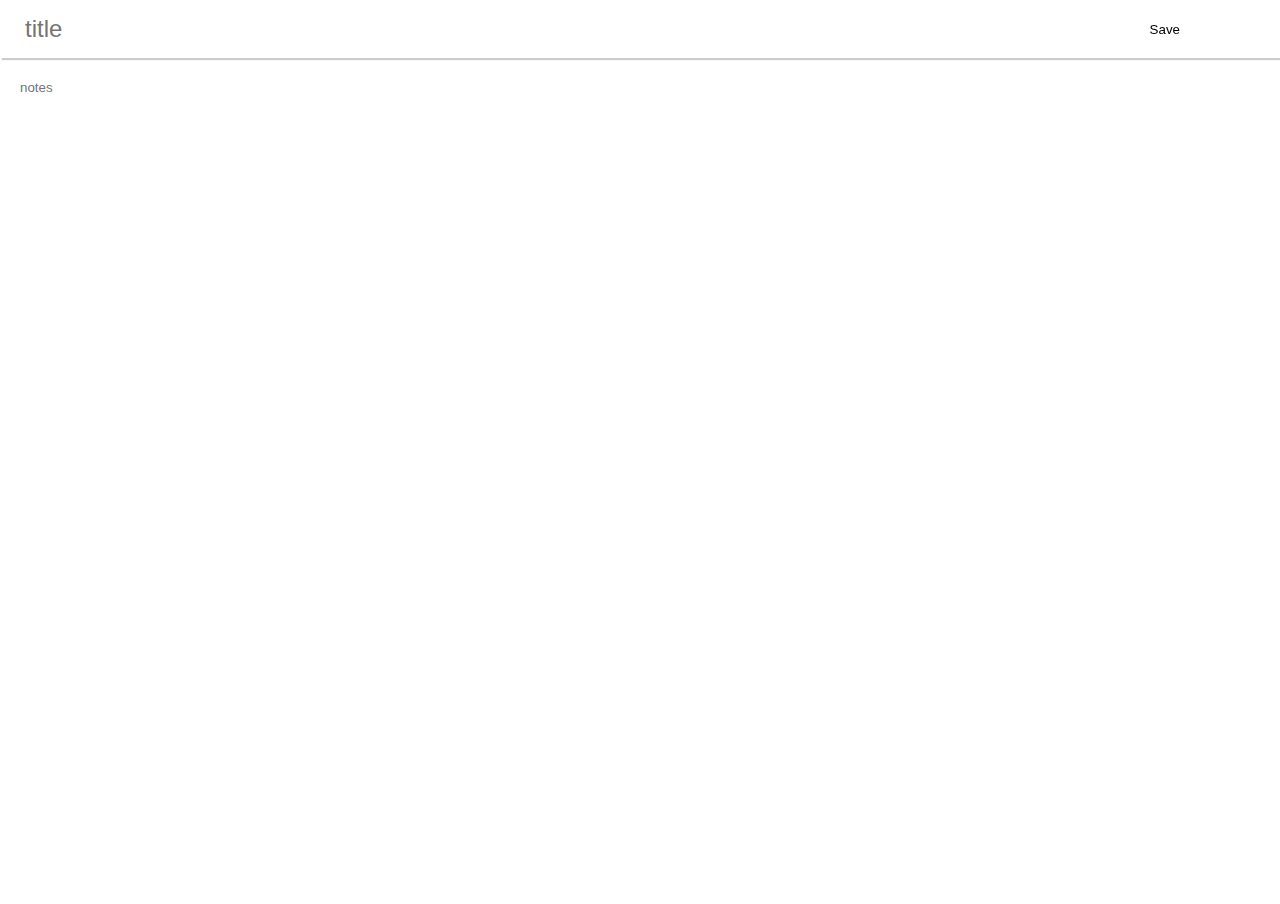
==== note.html @ 9aa4172c "Add files via upload" ====
<!DOCTYPE html>
<html>

<head>
  <meta charset="UTF-8">
  <meta name="viewport" content="width=device-width, initial-scale=1">

  <link rel="stylesheet" href="https://cdnjs.cloudflare.com/ajax/libs/font-awesome/6.6.0/css/all.min.css" integrity="sha512-Kc323vGBEqzTmouAECnVceyQqyqdsSiqLQISBL29aUW4U/M7pSPA/gEUZQqv1cwx4OnYxTxve5UMg5GT6L4JJg==" crossorigin="anonymous" referrerpolicy="no-referrer" />
  <link rel="stylesheet" href="style.css">
  <title>New note</title>
</head>

<body>
  <header class="note-header">
      <input type="text" placeholder="title" class="note_title">
      <div class="left">
        <button type="submit">Save</button>
        <button><i class="fa-solid fa-paperclip"></i></button>
        <button><i class="fa-solid fa-ellipsis-vertical"></i></button>
      </div>  
  </header>
  <textarea class="main_note" name="" id="inputFiled" placeholder="notes"></textarea>
  <section class="toolbar" id="toolbar">
      <button><i class="fa-solid fa-unlock"></i></button>
      <button><i class="fa-solid fa-arrow-rotate-left"></i></button>
      <button><i class="fa-solid fa-arrow-rotate-right"></i></button>
      <button><i class="fa-solid fa-text-height"></i></button>
      <button><i class="fa-solid fa-bold"></i></button>
      <input type="color">
      <input type="color">
      <input type="color">
      <button><i class="fa-solid fa-italic"></i></button>
      <button><i class="fa-solid fa-align-left"></i></button>
      <button><i class="fa-solid fa-align-justify"></i></button>
      <button><i class="fa-solid fa-align-right"></i></button>
      <button><i class="fa-solid fa-list"></i></button>
  </section>
  <script src="script.js"></script>
</body>

</html>
---- style.css ----
* {
  font-family: Arial, sans-serif;
  outline: none;
  margin: 0;
  padding: 0;
  text-decoration: none;
  box-sizing: border-box;
  user-select: none;
  -webkit-tap-highlight-color: transparent;
}
*:focus {
  outline: none;
}
:root {
  --main-clr: #fff;
  --title-clr: #000;
  --par-clr: #3e3e3e;
  --icon-clr: #26262d;
  --folder-clr: #47484e;
  --folder-background-clr: #e7e7e9;
  --activetion-clr: #ff0000;
  --add-btn-clr: #ff0000;
}
body {
  background-color: var(--main-clr);
}
/*** header ***/
.index-header {
  display: flex;
  flex-direction: column;
  text-align: center;
  padding: 60px 0;
}
header h1 {
  color: var(--title-clr);
  font-size: 1.8rem;
  font-weight: 500;
}
header p {
  color: var(--par-clr);
  font-size: 0.8rem;
  font-weight: 500;
}
/*** action bar ***/
.action-bar {
  display: flex;
  justify-content: space-between;
  padding: 20px;
  align-items: center;
}

.action-bar button {
  font-size: 1.2rem;
  color: var(--icon-clr);
  cursor: pointer;
  padding: 5px;
  border: none;
  background-color: transparent;
}

.action-bar button:active {
  color: var(--activetion-clr);
}
.action-bar .action-btn {
  display: flex;
  gap: 20px;
}
/*** top ***/
.top {
  display: flex;
  gap: 10px;
  padding: 20px;
}
.top i {
  font-size: 1.2rem;
  color: var(--icon-clr);
}
.top p {
  font-size: 1rem;
  color: var(--title-clr);
  padding-left: 5px;
}
/*** Folders section ***/
.folders_section {
  display: flex;
  flex-direction: column;
  padding: 5px 20px;
}
.folders_section .folders_title {
  display: flex;
  gap: 10px;
  padding: 20px 0;
}
.folders_section .folders_cards {
  display: flex;
  flex-wrap: wrap;
  flex: 1;
  gap: 10px;
  padding: 5px 20px;
}
.folders_section .folders_cards .card {
  display: flex;
  flex-wrap: wrap;
  position: relative;
  flex-direction: column;
  padding: 5px 5px 5px 10px;
  background-color: var(--folder-background-clr);
  width: 75px;
  height: 55px;
  border-radius: 10px;
  justify-content: space-between;
  cursor: pointer;
}

.folders_section .folders_cards .card p {
  font-size: 0.7rem;
  font-weight: 400;
  color: var(--par-clr);
}
.folders_section .folders_cards .card h3 {
  /** 15 **/
  font-size: 0.7rem;
  font-weight: 500;
  color: var(--title-clr);
}
.folders_section .folders_cards .card button {
  position: absolute;
  top: 0;
  right: 0;
  width: 30px;
  height: 8px;
  background-color: var(--folder-clr);
  border-radius: 0 10px 0 10px;
  cursor: pointer;
}
/* add new folder */
.folders_section .folders_cards .add_new_folder {
  background-color: transparent;
  width: 55px;
  height: 55px;
  border: none;
  border-radius: 50%;
  cursor: pointer;
}
.folders_section .folders_cards .add_new_folder i {
  font-size: 2.5rem;
  color: var(--folder-clr);
}
.folders_section .folders_cards .add_new_folder:active {
  background-color: var(--activetion-clr);
}
/*** Notes section ***/
.notes_section {
  display: flex;
  flex-direction: column;
  padding: 5px 20px;
}
.notes_section .notes_title {
  display: flex;
  gap: 10px;
  padding: 20px 0;
}

.notes_section .notes_cards {
  display: flex;
  flex-wrap: wrap;
  flex: 1;
  gap: 15px;
  padding: 5px 20px;
}
.notes_section .notes_cards .card {
  display: flex;
  flex-wrap: wrap;
  position: relative;
  flex-direction: column;
  padding: 5px 5px 5px 10px;
  background-color: var(--folder-background-clr);
  width: 100px;
  height: 120px;
  border-radius: 5px;
  justify-content: space-between;
  cursor: pointer;
}

/*** add button ***/
.add-btn {
  display: flex;
  position: fixed;
  bottom: 70px;
  right: 30px;
  padding: 20px;
  border: none;
  border-radius: 50%;
  color: var(--add-btn-clr);
  background-color: var(--main-clr);
  z-index: 999;
}
/*** side bar ***/
.side_bar {
  display: flex;
  flex-direction: column;
  position: fixed;
  top: 20px;
  left: 0;
  width: 90%;
  /* max-width: 240px; */
  height: 96vh;
  background-color: #f3f3f5;
  padding: 20px;
  border-radius: 0 15px 15px 0;
  display: none;
}
.side_bar .settings_btn {
  position: absolute;
  top: 30px;
  right: 30px;
  font-size: 1rem;
  border: none;
  cursor: pointer;
  color: var(--icon-clr);
}
.side_bar .settings_btn:active {
  color: var(--activetion-clr);
}

.side_bar .notes_info {
  display: flex;
  flex-direction: column;
  padding-top: 50px;
  gap: 10px;
}
.side_bar .notes_info .options {
  display: flex;
  justify-content: space-between;
  align-items: center;
  border: none;
  cursor: pointer;
  font-size: 1.5rem;
  background-color: transparent;
  padding: 10px;
  border-radius: 15px;
}
.side_bar .notes_info .options:active {
  background-color: var(--activetion-clr);
}
.side_bar .notes_info .options .option_name {
  display: flex;
  align-items: center;
  gap: 30px;
}
.side_bar .notes_info .options .option_name i {
  color: var(--icon-clr);
}
.side_bar .notes_info .options .option_name p {
  color: var(--title-clr);
}
.side_bar .notes_info .options p {
  color: var(--par-clr);
  font-size: 1rem;
  font-weight: 600;
}
.side_bar .notes_info .mamage_folders_btn {
  padding: 10px;
  margin: 0 20px;
  border: none;
  border-radius: 15px;
  background-color: rgb(189, 183, 173);
}

/****************************/
/***** creat a new note *****/
.note-header {
  display: flex;
  justify-content: space-between;
  position: fixed;
  top: 0;
  width: 100%;
  padding: 5px 15px;
  align-items: center;
  background-color: var(--main-clr);
  box-shadow: 2px 2px 1px rgba(0, 0, 0, 0.2);
  z-index: 999;
}

.note-header .note_title {
  display: flex;
  align-items: center;
  width: 70%;
  padding: 10px;
  border: none;
  font-size: 1.5rem;
}
.note-header .left {
  display: flex;
  align-items: center;
  gap: 5px;
}
.note-header .left button {
  padding: 15px;
  border: none;
  background-color: transparent;
}

.main_note {
  width: 100%;
  height: 100vh;
  padding: 80px 20px 20px 20px;
  resize: none;
  border: none;
}
.main_note textarea {
  width: 100%;
  height: 100%;
  
  
}


.toolbar {
  position: fixed;
  left: 0;
  width: 100%;
  background: #333;
  color: white;
  display: flex;
  justify-content: space-around;
  padding: 10px 0;
  transition: bottom 0.3s ease;
}

.toolbar button {
  background: none;
  border: none;
  /* color: white; */
  font-size: 18px;
  cursor: pointer;
}
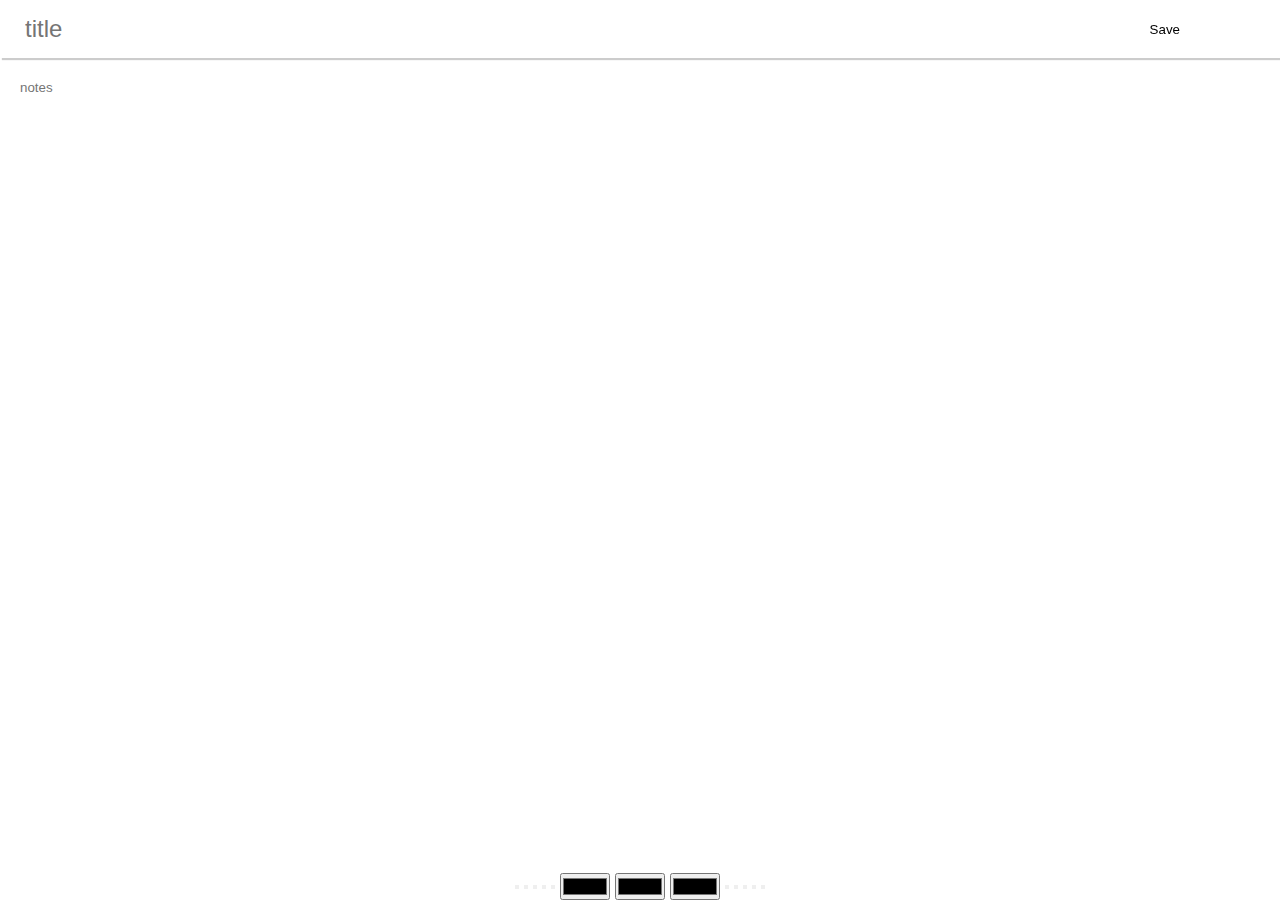
==== commit 4be87fe1: "Add files via upload" ====
--- a/note.html
+++ b/note.html
@@ -19,7 +19,8 @@
         <button><i class="fa-solid fa-ellipsis-vertical"></i></button>
       </div>  
   </header>
-  <textarea class="main_note" name="" id="inputFiled" placeholder="notes"></textarea>
+
+  <textarea class="main_note" name="" id="inputField" placeholder="notes"></textarea>
   <section class="toolbar" id="toolbar">
       <button><i class="fa-solid fa-unlock"></i></button>
       <button><i class="fa-solid fa-arrow-rotate-left"></i></button>
--- a/style.css
+++ b/style.css
@@ -308,31 +308,12 @@
   resize: none;
   border: none;
 }
-.main_note textarea {
+.toolbar {
+  display: flex;
+  position: fixed;
+  bottom: 0;
+  align-items: center;
+  justify-content: center;
+  gap: 5px;
   width: 100%;
-  height: 100%;
-  
-  
-}
-
-
-.toolbar {
-  position: fixed;
-  left: 0;
-  width: 100%;
-  background: #333;
-  color: white;
-  display: flex;
-  justify-content: space-around;
-  padding: 10px 0;
-  transition: bottom 0.3s ease;
-}
-
-.toolbar button {
-  background: none;
-  border: none;
-  /* color: white; */
-  font-size: 18px;
-  cursor: pointer;
-}
-
+}
